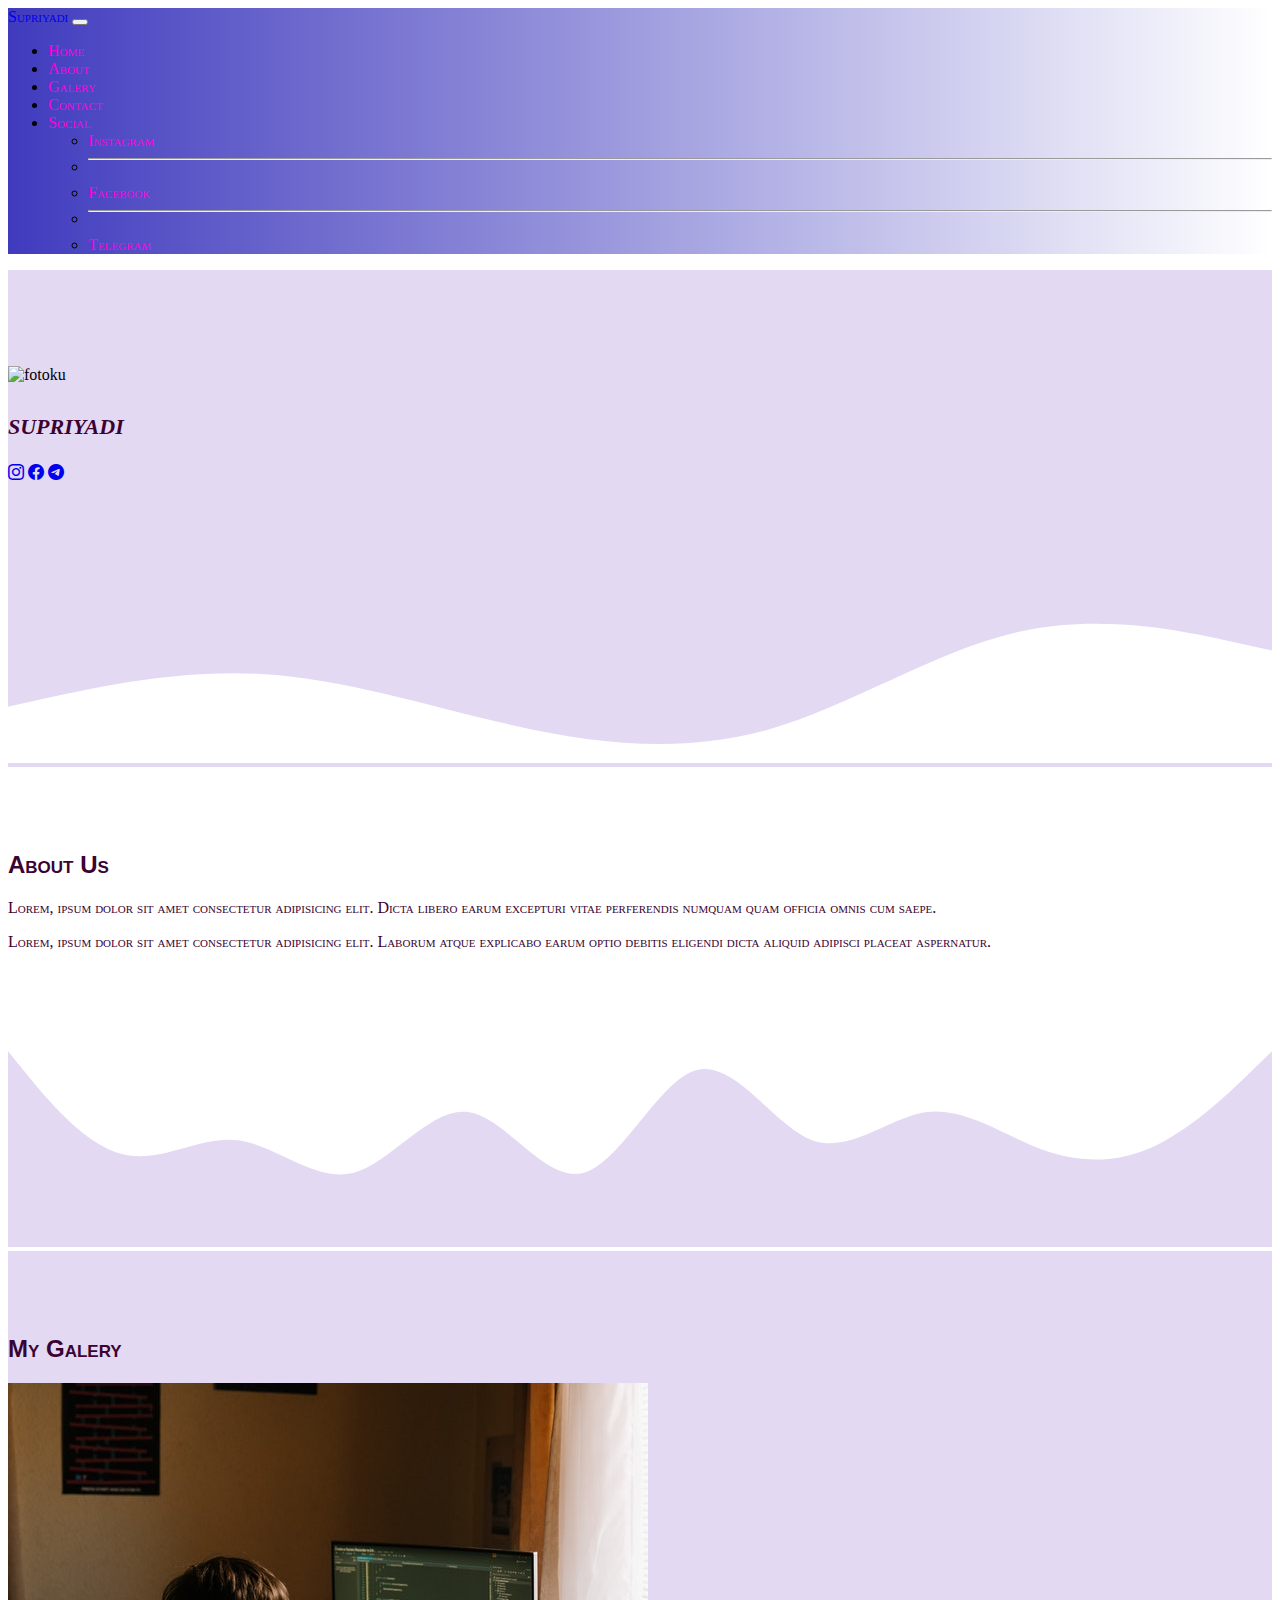
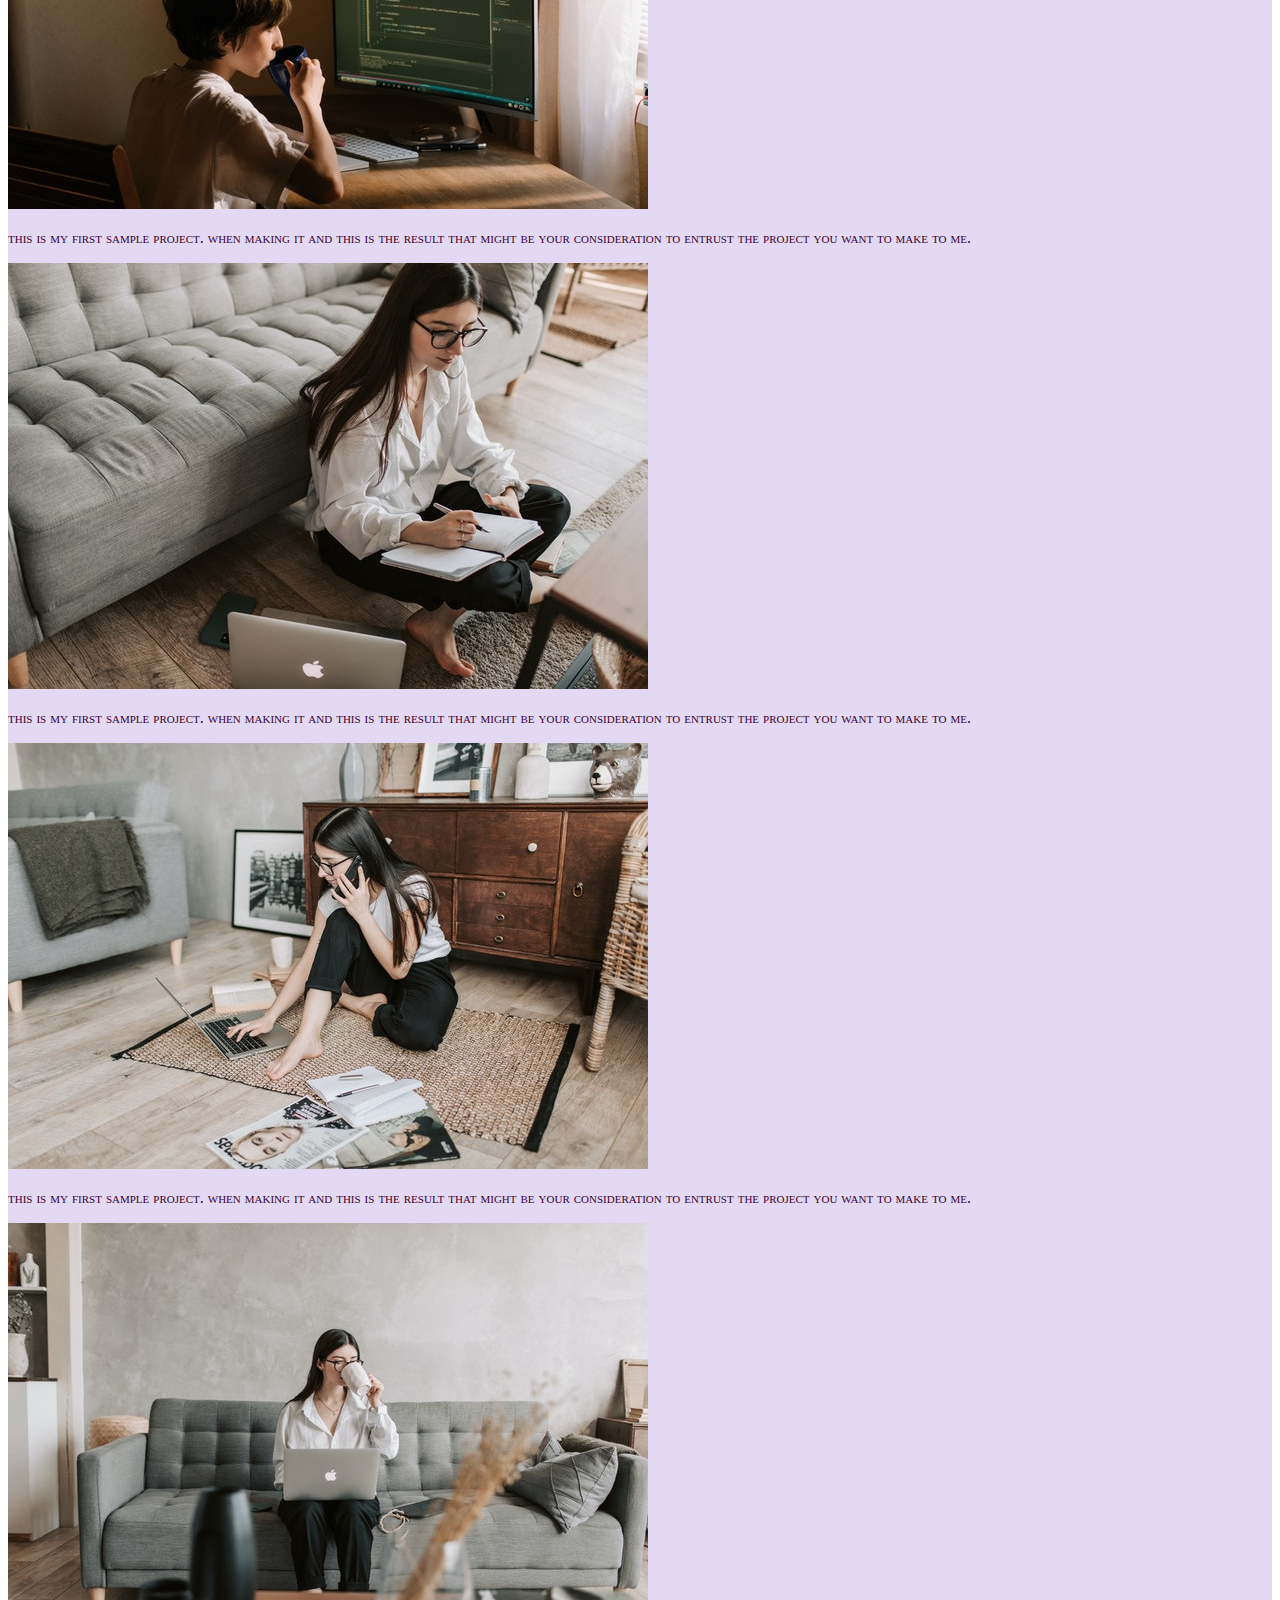
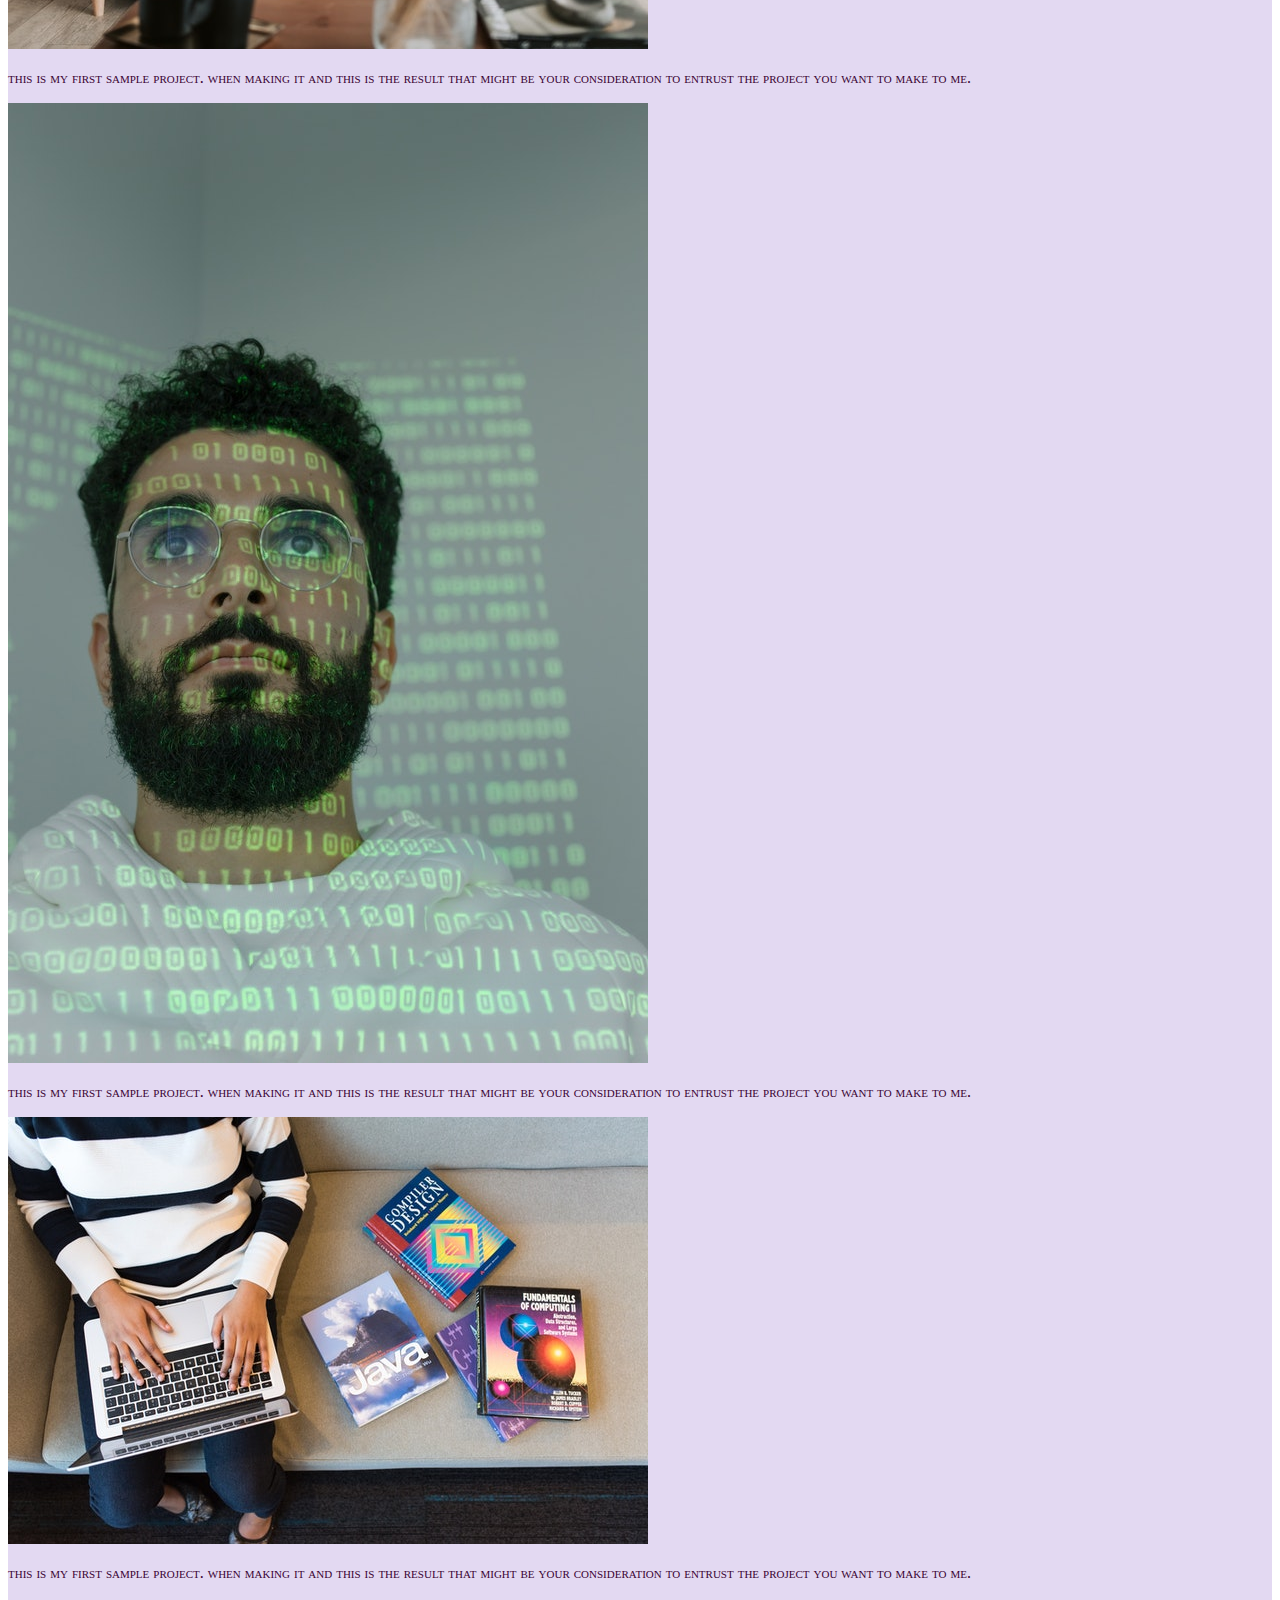
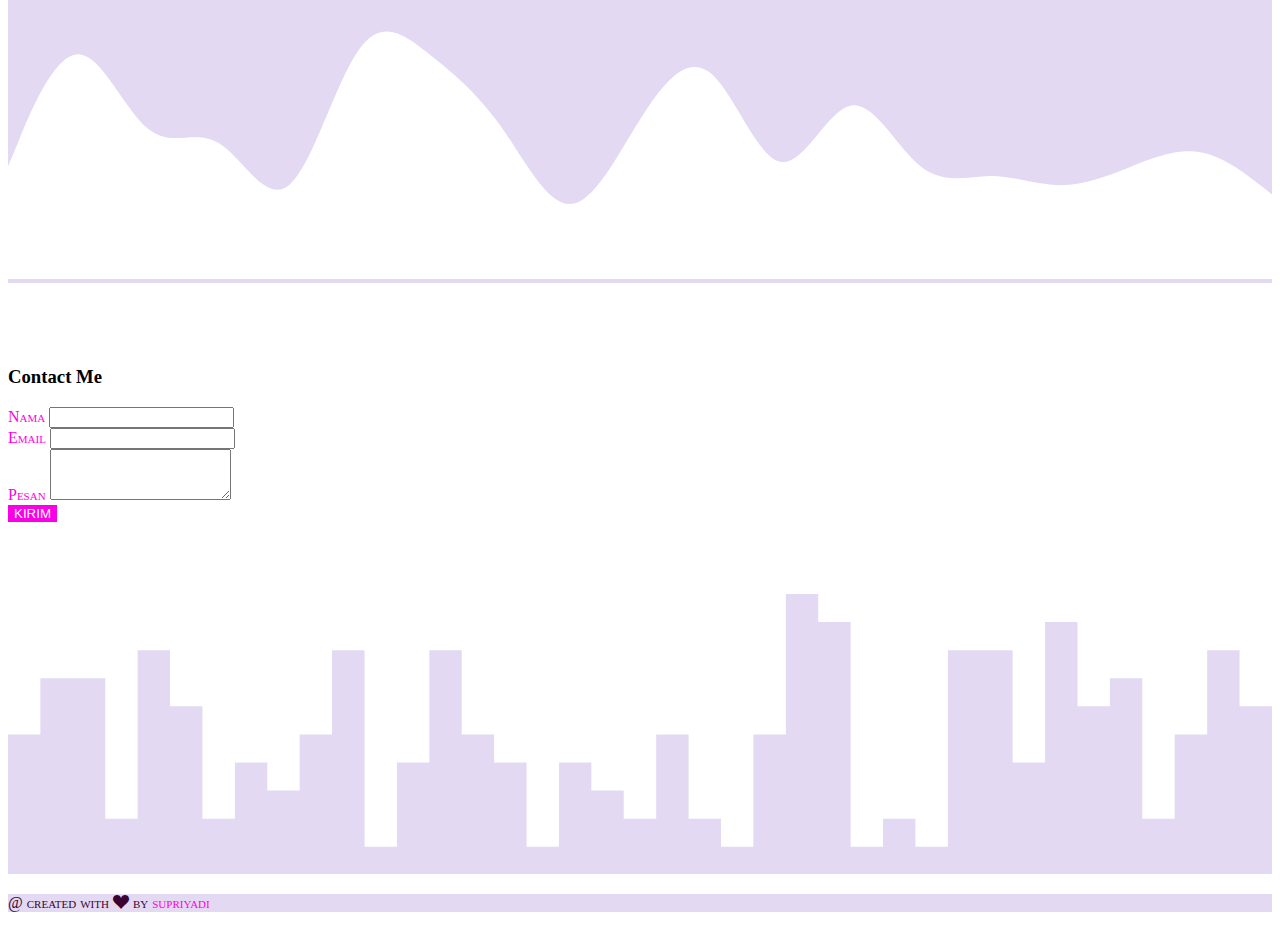
==== nav-responsive.html.html @ 66a485ef "mengubah foto dan link" ====
<!DOCTYPE html>
<html lang="en">
  <head>
    <!-- Required meta tags -->
    <meta charset="utf-8" />
    <meta name="viewport" content="width=device-width, initial-scale=1" />

    <!-- Bootstrap CSS -->
    <link href="https://cdn.jsdelivr.net/npm/bootstrap@5.0.0-beta3/dist/css/bootstrap.min.css" rel="stylesheet" integrity="sha384-eOJMYsd53ii+scO/bJGFsiCZc+5NDVN2yr8+0RDqr0Ql0h+rP48ckxlpbzKgwra6" crossorigin="anonymous" />
    <link rel="stylesheet" href="https://cdn.jsdelivr.net/npm/bootstrap-icons@1.4.1/font/bootstrap-icons.css">
    <link rel="stylesheet" href="style.css" />
    <title>Galery | Supriyadi!</title>
  </head>
  <body id="home">
    <!--navbar-->
    <nav class="navbar navbar-expand-lg navbar-light shadow fixed-top">
      <div class="container">
        <a class="navbar-brand ms-3" href="#">Supriyadi</a>
        <button class="navbar-toggler" type="button" data-bs-toggle="collapse" data-bs-target="#navbarScroll" aria-controls="navbarScroll" aria-expanded="false" aria-label="Toggle navigation">
          <span class="navbar-toggler-icon"></span>
        </button>
        <div class="collapse navbar-collapse" id="navbarScroll">
          <ul class="navbar-nav ms-auto my-2 my-lg-0 navbar-nav-scroll ms-auto" style="--bs-scroll-height: 100px">
            <li class="nav-item">
              <a class="nav-link active" aria-current="page" href="#home">Home</a>
            </li>
            <li class="nav-item">
              <a class="nav-link" href="#about">About</a>
            </li>
            <li class="nav-item">
              <a class="nav-link" href="#galeri">Galery</a>
            </li>
            <li class="nav-item">
              <a class="nav-link" href="#contact">Contact</a>
            </li>
            <li class="nav-item dropdown">
              <a class="nav-link dropdown-toggle" href="#" id="navbarScrollingDropdown" role="button" data-bs-toggle="dropdown" aria-expanded="false"> Social </a>
              <ul class="dropdown-menu" aria-labelledby="navbarScrollingDropdown">
                <li><a class="dropdown-item" href="https://www.instagram.com/" target="_blank">Instagram</a></li>
                <li><hr class="dropdown-divider" /></li>
                <li><a class="dropdown-item" href="https://www.facebook.com/" target="_blank">Facebook</a></li>
                <li><hr class="dropdown-divider" /></li>
                <li><a class="dropdown-item" href="https://web.telegram.org/#/im?p=@adiajaloh" target="_blank">Telegram</a></li>
              </ul>
            </li>
          </ul>
        </div>
      </div>
    </nav>
    <!--akhir-navbar-->

    <!--jumbotron-->
    <section class="jumbotron jumbotron-fluid text-center">
      <img src="img/lena.jpg" alt="fotoku" width="200" class="rounded-circle img-thumbnail" />
      <h1 class="display-4 fs-3 mt-5 mb-5">supriyadi</h1>
        <a href="https://www.instagram.com/_spriiyadi/" target="_blank"><i class="bi bi-instagram m-3"></i></a>
        <a href="https://www.facebook.com/" target="_blank" ><i class="bi bi-facebook m-3"></i></a>
        <a href="https://web.telegram.org/#/im?p=@adiajaloh" target="_blank"><i class="bi bi-telegram m-3"></i></a>
      <svg xmlns="http://www.w3.org/2000/svg" viewBox="0 0 1440 320">
        <path
          fill="#ffffff"
          fill-opacity="1"
          d="M0,256L48,245.3C96,235,192,213,288,218.7C384,224,480,256,576,277.3C672,299,768,309,864,282.7C960,256,1056,192,1152,170.7C1248,149,1344,171,1392,181.3L1440,192L1440,320L1392,320C1344,320,1248,320,1152,320C1056,320,960,320,864,320C768,320,672,320,576,320C480,320,384,320,288,320C192,320,96,320,48,320L0,320Z"
        ></path>
      </svg>
    </section>

    <!-- akhir-jumbotron-->

    <!--content1-->
    <section id="about">
      <div class="container">
        <div class="row text-center mb-5 mt-3">
          <div class="col">
            <h2>About Us</h2>
          </div>
        </div>
        <div class="row justify-content-center text-center fs-5">
          <div class="col-md-4">
            <p>Lorem, ipsum dolor sit amet consectetur adipisicing elit. Dicta libero earum excepturi vitae perferendis numquam quam officia omnis cum saepe.</p>
          </div>
          <div class="col-md-4">
            <p>Lorem, ipsum dolor sit amet consectetur adipisicing elit. Laborum atque explicabo earum optio debitis eligendi dicta aliquid adipisci placeat aspernatur.</p>
          </div>
        </div>
    </section>
    <svg xmlns="http://www.w3.org/2000/svg" viewBox="0 0 1440 320"><path fill="#e3d9f2" fill-opacity="1" d="M0,96L21.8,122.7C43.6,149,87,203,131,213.3C174.5,224,218,192,262,197.3C305.5,203,349,245,393,234.7C436.4,224,480,160,524,165.3C567.3,171,611,245,655,234.7C698.2,224,742,128,785,117.3C829.1,107,873,181,916,197.3C960,213,1004,171,1047,165.3C1090.9,160,1135,192,1178,208C1221.8,224,1265,224,1309,202.7C1352.7,181,1396,139,1418,117.3L1440,96L1440,320L1418.2,320C1396.4,320,1353,320,1309,320C1265.5,320,1222,320,1178,320C1134.5,320,1091,320,1047,320C1003.6,320,960,320,916,320C872.7,320,829,320,785,320C741.8,320,698,320,655,320C610.9,320,567,320,524,320C480,320,436,320,393,320C349.1,320,305,320,262,320C218.2,320,175,320,131,320C87.3,320,44,320,22,320L0,320Z"></path></svg>
    <!--akhir-content1-->


    <!--content2-->
      <section id="galeri">
        <div class="container">
          <div class="row text-center mb-5">
            <div class="col">
              <h2>My Galery</h2>
            </div>
          </div>
          <div class="row">
            <div class="col-md-4 mb-2">
              <div class="card">
                <img src="img/1.jpg" class="card-img-top rounded-circle img-thumbnail" alt="...">
                <div class="card-body">
                  <p class="card-text">
                    this is my first sample project. when making it and this is the result that might be your consideration to entrust the project you want to make to me.</p>
                </div>
              </div>
            </div>
            <div class="col-md-4 mb-2">
              <div class="card">
                <img src="img/2.jpg" class="card-img-top rounded-circle img-thumbnail" alt="...">
                <div class="card-body">
                  <p class="card-text">
                    this is my first sample project. when making it and this is the result that might be your consideration to entrust the project you want to make to me.</p>
                </div>
              </div>
            </div>
            <div class="col-md-4 mb-2">
              <div class="card">
                <img src="img/3.jpg" class="card-img-top rounded-circle img-thumbnail" alt="...">
                <div class="card-body">
                  <p class="card-text">
                    this is my first sample project. when making it and this is the result that might be your consideration to entrust the project you want to make to me.</p>
                </div>
              </div>
            </div>
            <div class="col-md-4 mb-2">
              <div class="card">
                <img src="img/4.jpg" class="card-img-top rounded-circle img-thumbnail" alt="...">
                <div class="card-body">
                  <p class="card-text">
                    this is my first sample project. when making it and this is the result that might be your consideration to entrust the project you want to make to me.</p>
                </div>
              </div>
            </div>
            <div class="col-md-4 mb-2">
              <div class="card">
                <img src="img/5.jpg" class="card-img-top rounded-circle img-thumbnail" alt="...">
                <div class="card-body">
                  <p class="card-text">
                    this is my first sample project. when making it and this is the result that might be your consideration to entrust the project you want to make to me.</p>
                </div>
              </div>
            </div>
            <div class="col-md-4 mb-2">
              <div class="card">
                <img src="img/6.jpg" class="card-img-top rounded-circle img-thumbnail" alt="...">
                <div class="card-body">
                  <p class="card-text">
                    this is my first sample project. when making it and this is the result that might be your consideration to entrust the project you want to make to me.</p>
                </div>
              </div>
            </div>
          </div>
        </div>
        <svg xmlns="http://www.w3.org/2000/svg" viewBox="0 0 1440 320"><path fill="#ffffff" fill-opacity="1" d="M0,192L13.3,160C26.7,128,53,64,80,64C106.7,64,133,128,160,149.3C186.7,171,213,149,240,165.3C266.7,181,293,235,320,213.3C346.7,192,373,96,400,58.7C426.7,21,453,43,480,64C506.7,85,533,107,560,144C586.7,181,613,235,640,234.7C666.7,235,693,181,720,138.7C746.7,96,773,64,800,85.3C826.7,107,853,181,880,186.7C906.7,192,933,128,960,122.7C986.7,117,1013,171,1040,192C1066.7,213,1093,203,1120,202.7C1146.7,203,1173,213,1200,213.3C1226.7,213,1253,203,1280,192C1306.7,181,1333,171,1360,176C1386.7,181,1413,203,1427,213.3L1440,224L1440,320L1426.7,320C1413.3,320,1387,320,1360,320C1333.3,320,1307,320,1280,320C1253.3,320,1227,320,1200,320C1173.3,320,1147,320,1120,320C1093.3,320,1067,320,1040,320C1013.3,320,987,320,960,320C933.3,320,907,320,880,320C853.3,320,827,320,800,320C773.3,320,747,320,720,320C693.3,320,667,320,640,320C613.3,320,587,320,560,320C533.3,320,507,320,480,320C453.3,320,427,320,400,320C373.3,320,347,320,320,320C293.3,320,267,320,240,320C213.3,320,187,320,160,320C133.3,320,107,320,80,320C53.3,320,27,320,13,320L0,320Z"></path></svg>
      </section>
    <!--content2-->

    <!--contact-->
      <section id="contact">
        <div class="container">
          <div class="row text-center mb-3">
            <div class="col">
              <h3>Contact Me</h3>
            </div>
          </div>
          <div class="row justify-content-center">
            <div class="col-md-5">
              <form>
                <div class="mb-3">
                  <label for="name" class="form-label">Nama</label>
                  <input type="text" class="form-control" id="name" aria-describedby="name">
                </div>
                <div class="mb-3">
                  <label for="email" class="form-label">Email</label>
                  <input type="email" class="form-control" id="email" aria-describedby="email">
                </div>
                <div class="mb-3">
                  <label for="pesan" class="form-label">Pesan</label>
                  <textarea class="form-control" id="pesan" rows="3"></textarea>
                </div>
                <button type="submit" class="btn btn-danger">KIRIM</button>
              </form>
            </div>
          </div>
        </div> 
        <br>
        <br>
        <br>
        <br>
        <svg xmlns="http://www.w3.org/2000/svg" viewBox="0 0 1440 320"><path fill="#e3d9f2" fill-opacity="1" d="M0,96L0,160L36.9,160L36.9,96L73.8,96L73.8,96L110.8,96L110.8,256L147.7,256L147.7,64L184.6,64L184.6,128L221.5,128L221.5,256L258.5,256L258.5,192L295.4,192L295.4,224L332.3,224L332.3,160L369.2,160L369.2,64L406.2,64L406.2,288L443.1,288L443.1,192L480,192L480,64L516.9,64L516.9,160L553.8,160L553.8,192L590.8,192L590.8,288L627.7,288L627.7,192L664.6,192L664.6,224L701.5,224L701.5,256L738.5,256L738.5,160L775.4,160L775.4,256L812.3,256L812.3,288L849.2,288L849.2,160L886.2,160L886.2,0L923.1,0L923.1,32L960,32L960,288L996.9,288L996.9,256L1033.8,256L1033.8,288L1070.8,288L1070.8,64L1107.7,64L1107.7,64L1144.6,64L1144.6,192L1181.5,192L1181.5,32L1218.5,32L1218.5,128L1255.4,128L1255.4,96L1292.3,96L1292.3,256L1329.2,256L1329.2,160L1366.2,160L1366.2,64L1403.1,64L1403.1,128L1440,128L1440,320L1403.1,320L1403.1,320L1366.2,320L1366.2,320L1329.2,320L1329.2,320L1292.3,320L1292.3,320L1255.4,320L1255.4,320L1218.5,320L1218.5,320L1181.5,320L1181.5,320L1144.6,320L1144.6,320L1107.7,320L1107.7,320L1070.8,320L1070.8,320L1033.8,320L1033.8,320L996.9,320L996.9,320L960,320L960,320L923.1,320L923.1,320L886.2,320L886.2,320L849.2,320L849.2,320L812.3,320L812.3,320L775.4,320L775.4,320L738.5,320L738.5,320L701.5,320L701.5,320L664.6,320L664.6,320L627.7,320L627.7,320L590.8,320L590.8,320L553.8,320L553.8,320L516.9,320L516.9,320L480,320L480,320L443.1,320L443.1,320L406.2,320L406.2,320L369.2,320L369.2,320L332.3,320L332.3,320L295.4,320L295.4,320L258.5,320L258.5,320L221.5,320L221.5,320L184.6,320L184.6,320L147.7,320L147.7,320L110.8,320L110.8,320L73.8,320L73.8,320L36.9,320L36.9,320L0,320L0,320Z"></path></svg>
      </section>
    <!--akhir-contact-->

    <!--footer-->
      <footer class="text-center p-2 " style="background-color: #e3d9f2; color: rgb(255, 140, 0);">
        <p>@ created with <i class="bi bi-suit-heart-fill text-danger"></i> by <a href="#">supriyadi</a></p>
      </footer>
    <!-- akhir-footer-->
    <script src="https://cdn.jsdelivr.net/npm/bootstrap@5.0.0-beta3/dist/js/bootstrap.bundle.min.js" integrity="sha384-JEW9xMcG8R+pH31jmWH6WWP0WintQrMb4s7ZOdauHnUtxwoG2vI5DkLtS3qm9Ekf" crossorigin="anonymous"></script>
  </body>
</html>
---- style.css ----
.navbar {
  background-image: linear-gradient(to left, rgba(0, 0, 0, 0), #403bbe);
}

.jumbotron {
  padding-top: 6rem;
  background-color: #e3d9f2;
}
#galeri {
  background-color: #e3d9f2;
}
.btn {
  color: rgb(255, 255, 255);
  background-color: #fb00e6;
  border: none;
}
.btn:hover {
  background-color: #55374d;
  color: rgb(223, 176, 215);
}
a {
  text-decoration: none;
  font-variant: small-caps;
}
.nav-item a {
  color: rgb(255, 0, 221);
}
section {
  padding-top: 4rem;
}
form {
  font-variant: small-caps;
  color: rgb(255, 0, 221);
}
h1 {
  font-variant: small-caps;
  font-weight: bold;
  font-style: oblique;
  font-family: Cambria, Cochin, Georgia, Times, 'Times New Roman', serif;
  color: rgb(58, 3, 50);
}
h2 {
  color: rgb(58, 3, 50);
  font-variant: small-caps;
  font-family: 'Trebuchet MS', 'Lucida Sans Unicode', 'Lucida Grande', 'Lucida Sans', Arial, sans-serif;
}
p {
  font-variant: small-caps;
  font-family: cursive;
  color: rgb(58, 3, 50);
}
footer a {
  color: rgb(255, 0, 221);
}
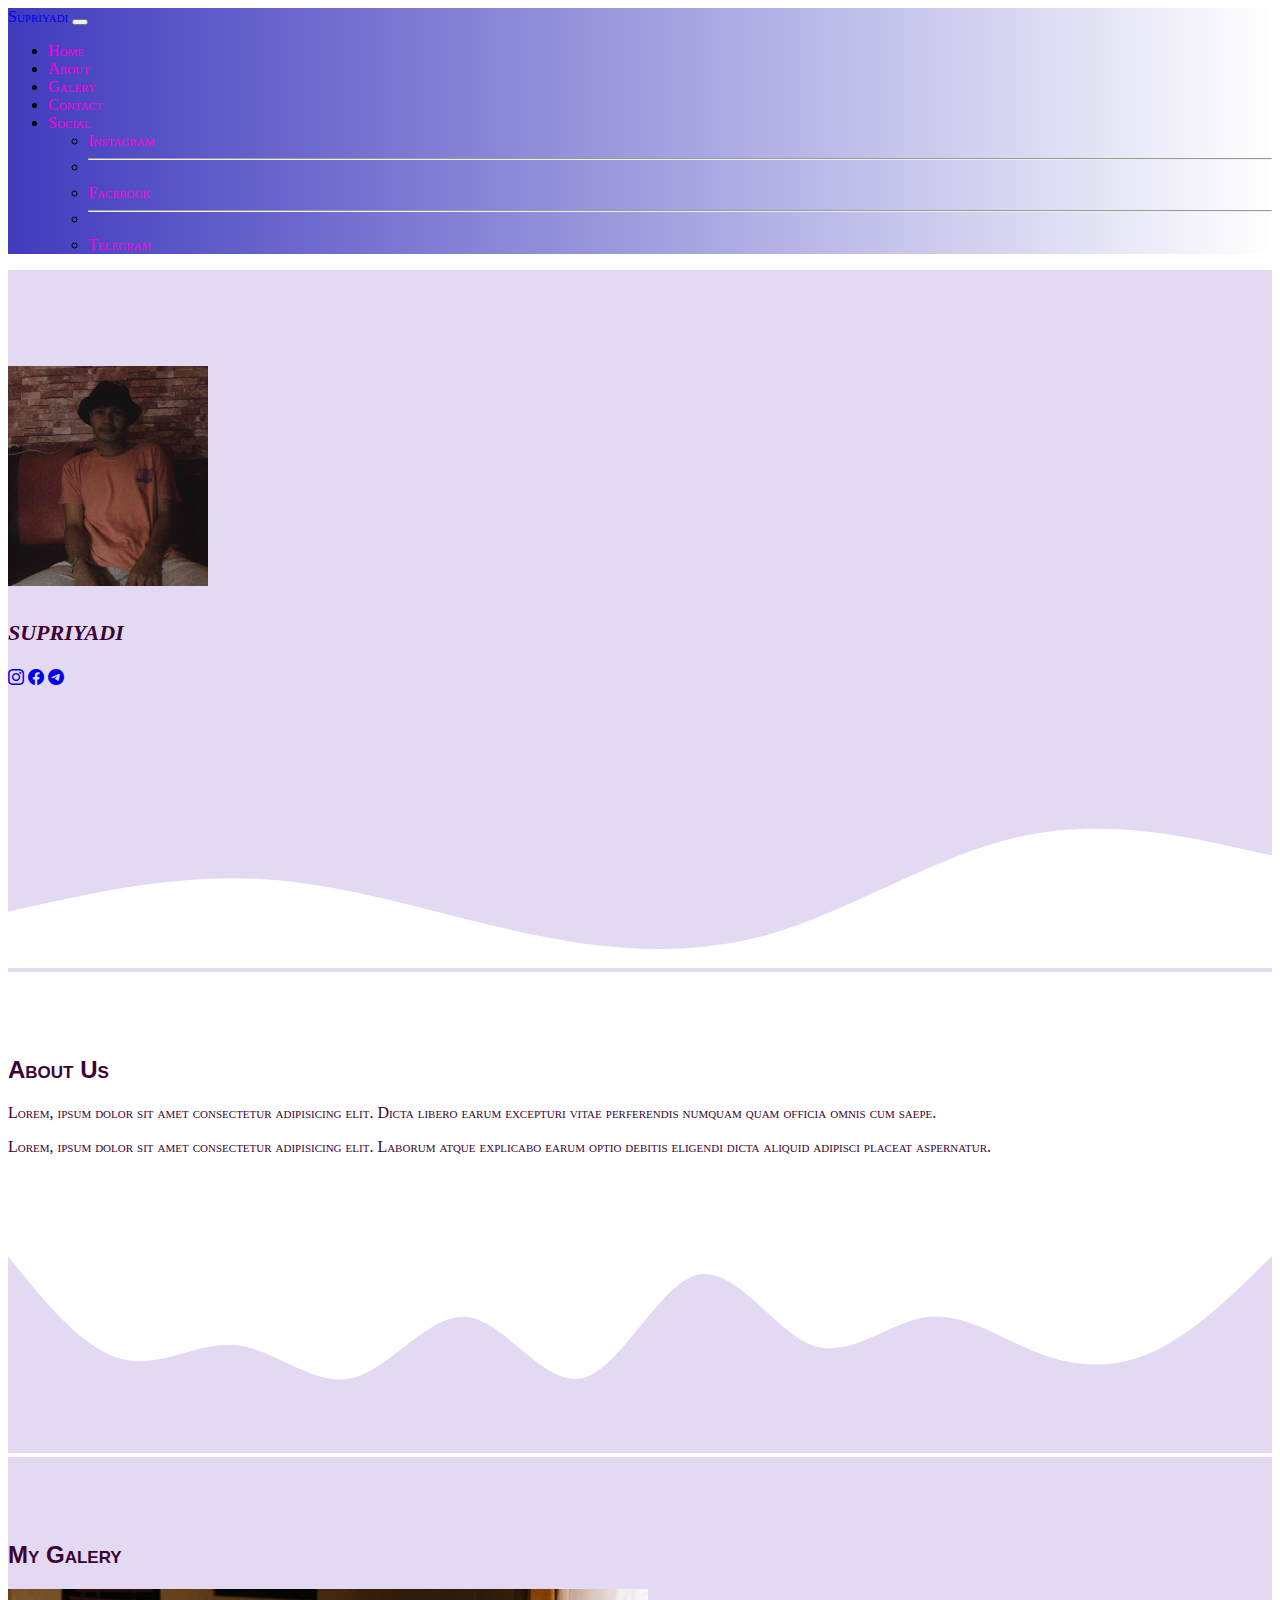
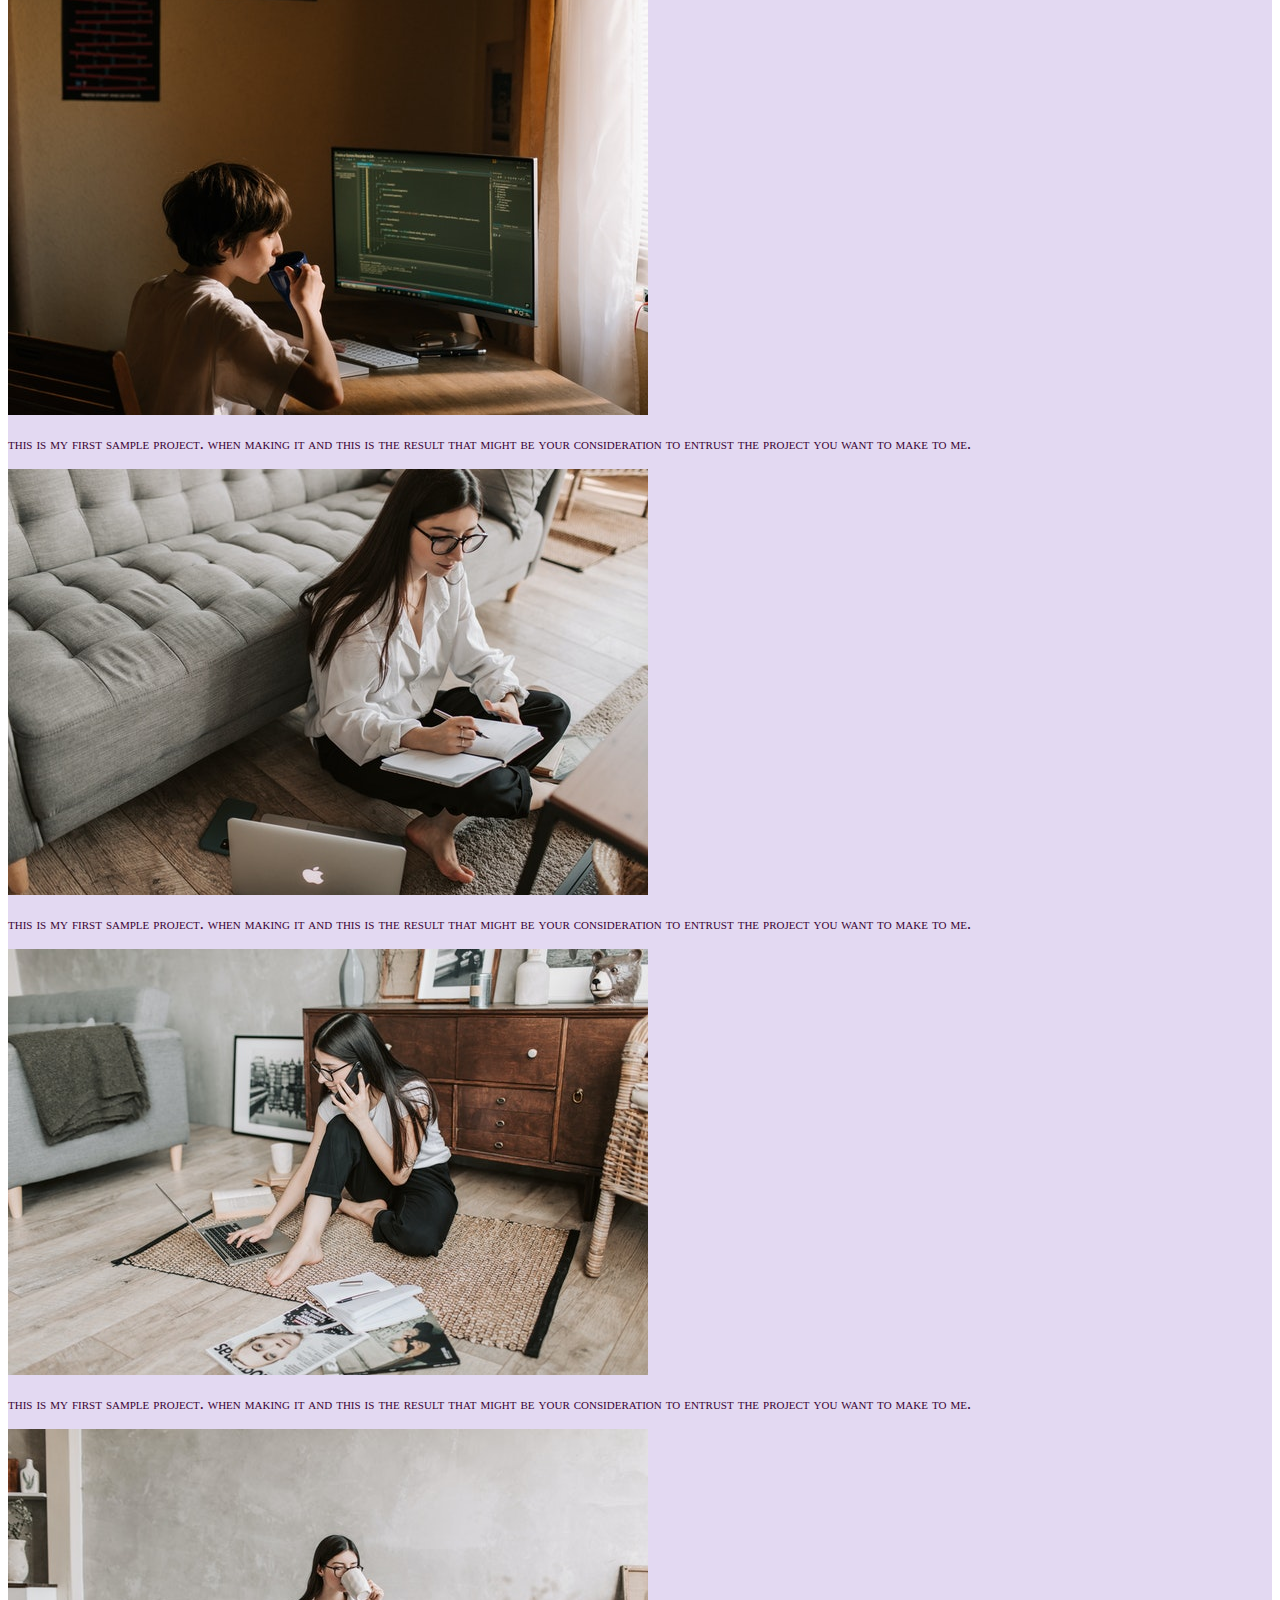
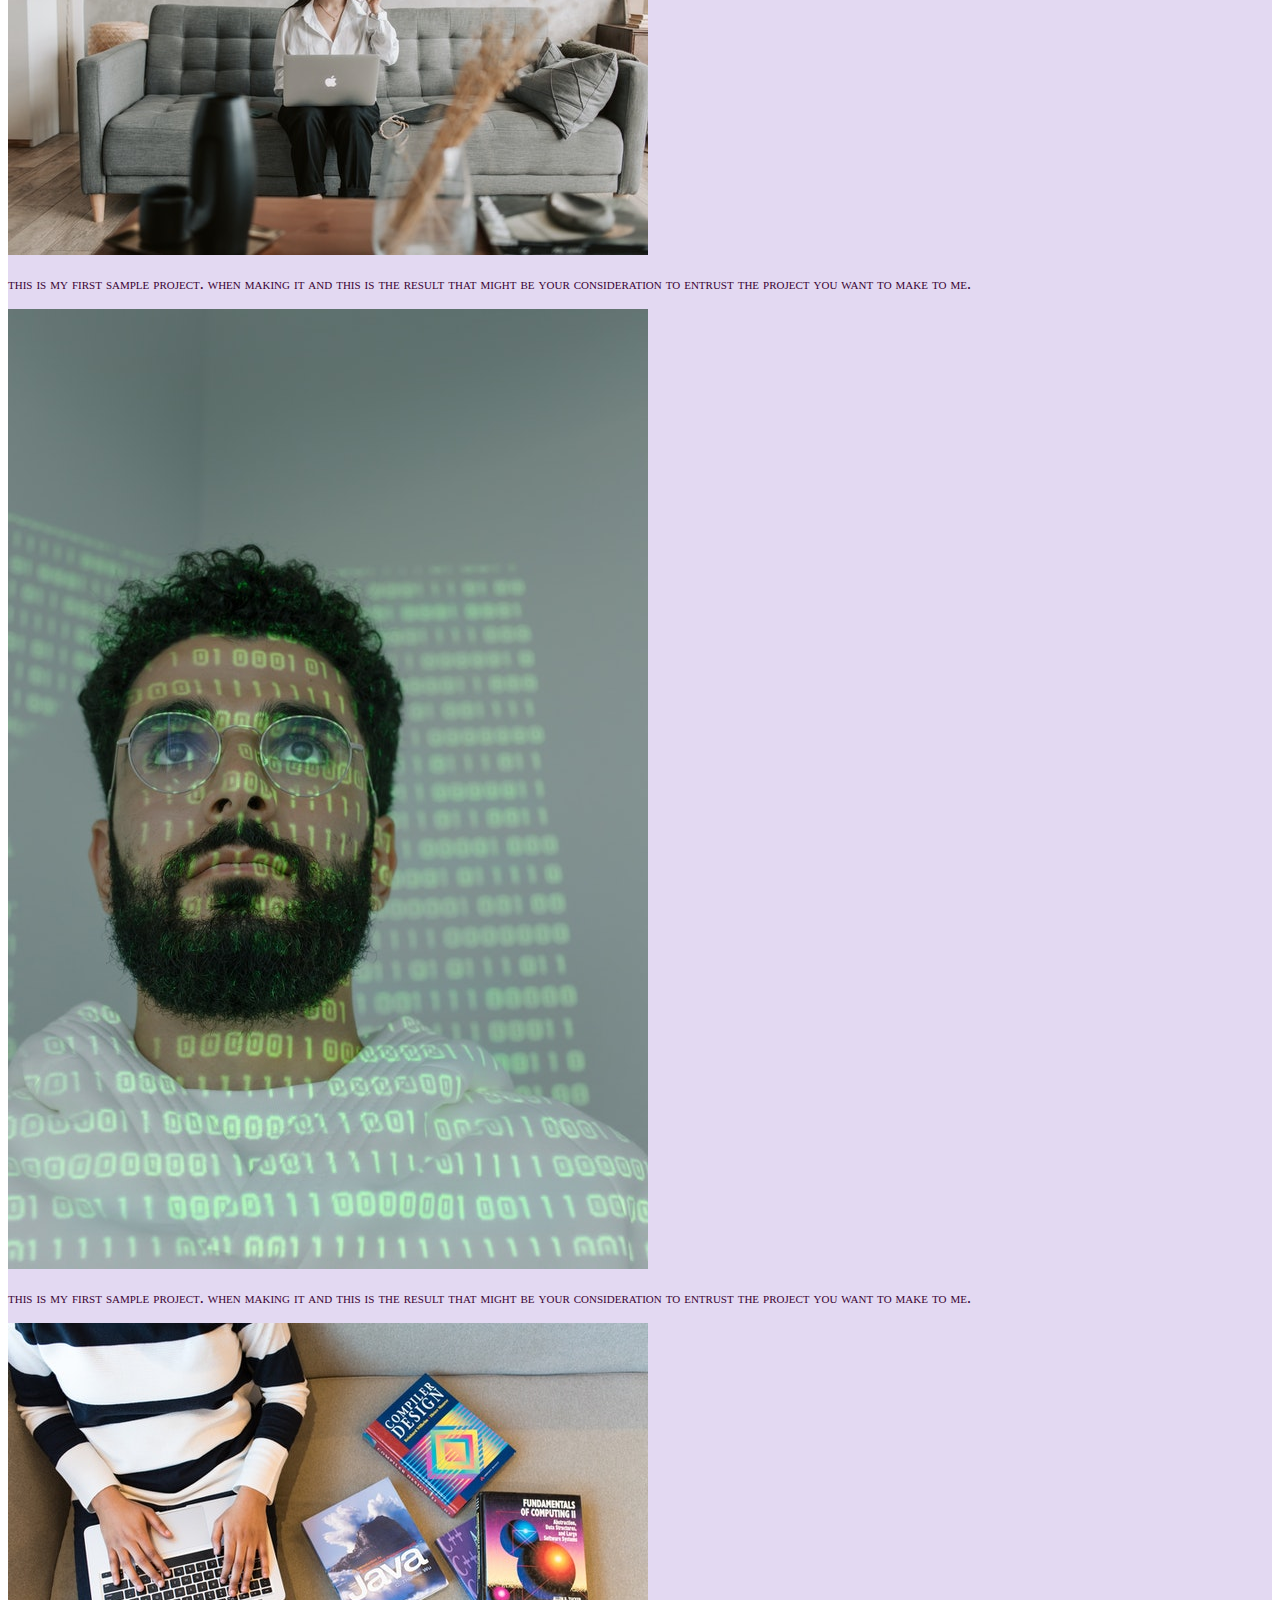
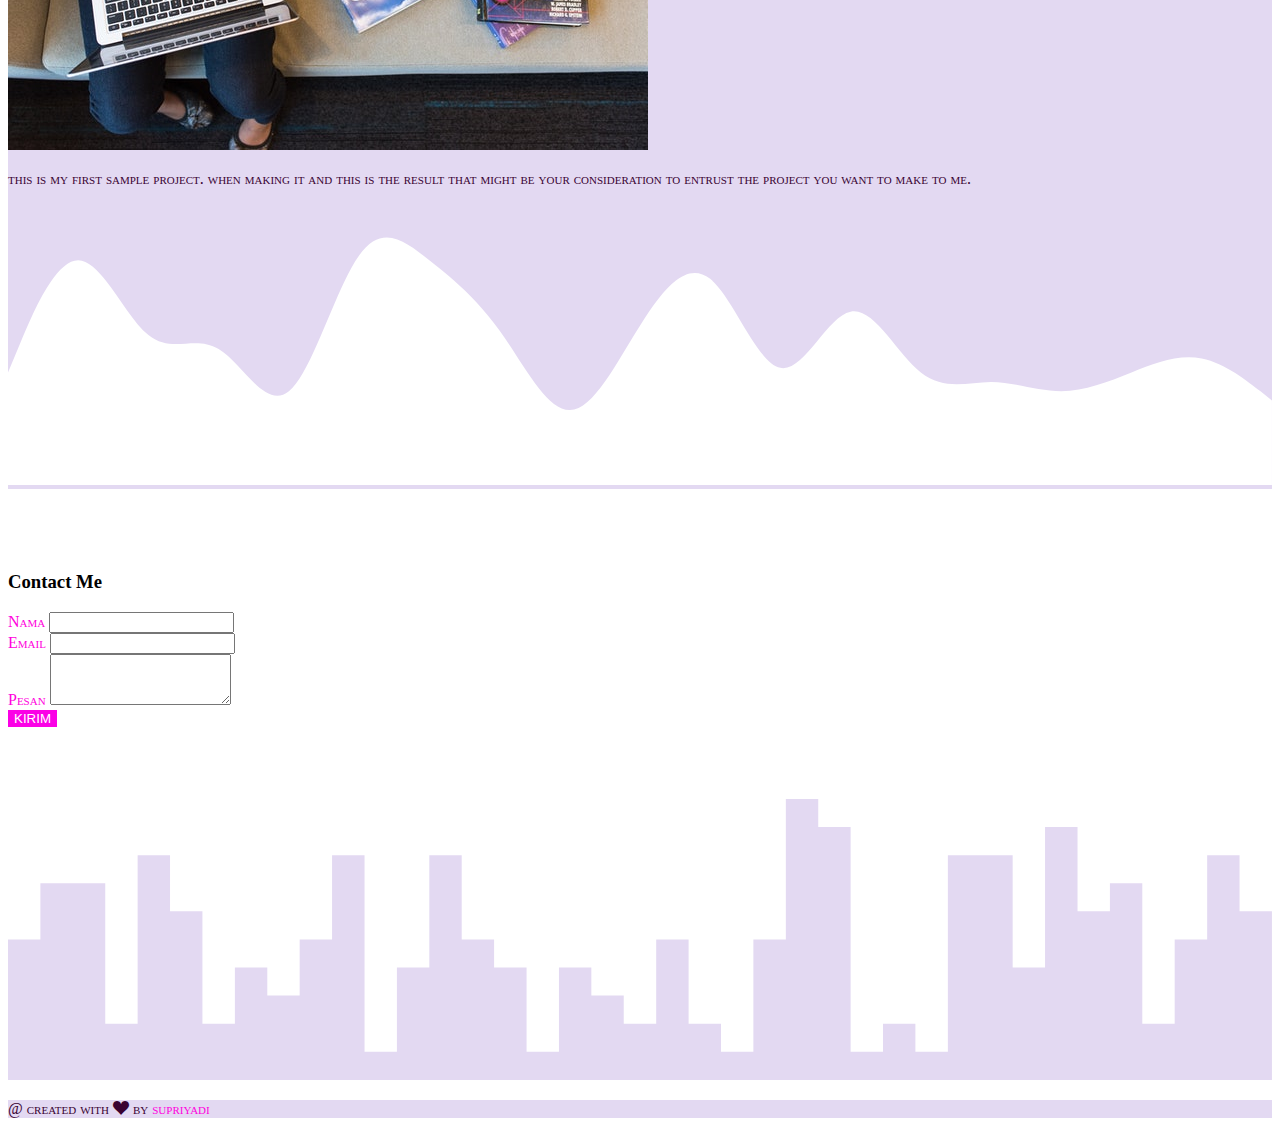
==== commit 901e45cb: "mengubah foto" ====
--- a/nav-responsive.html.html
+++ b/nav-responsive.html.html
@@ -51,7 +51,7 @@
 
     <!--jumbotron-->
     <section class="jumbotron jumbotron-fluid text-center">
-      <img src="img/lena.jpg" alt="fotoku" width="200" class="rounded-circle img-thumbnail" />
+      <img src="img/adi.jfif" alt="fotoku" width="200" class="rounded-circle img-thumbnail" />
       <h1 class="display-4 fs-3 mt-5 mb-5">supriyadi</h1>
         <a href="https://www.instagram.com/_spriiyadi/" target="_blank"><i class="bi bi-instagram m-3"></i></a>
         <a href="https://www.facebook.com/" target="_blank" ><i class="bi bi-facebook m-3"></i></a>
